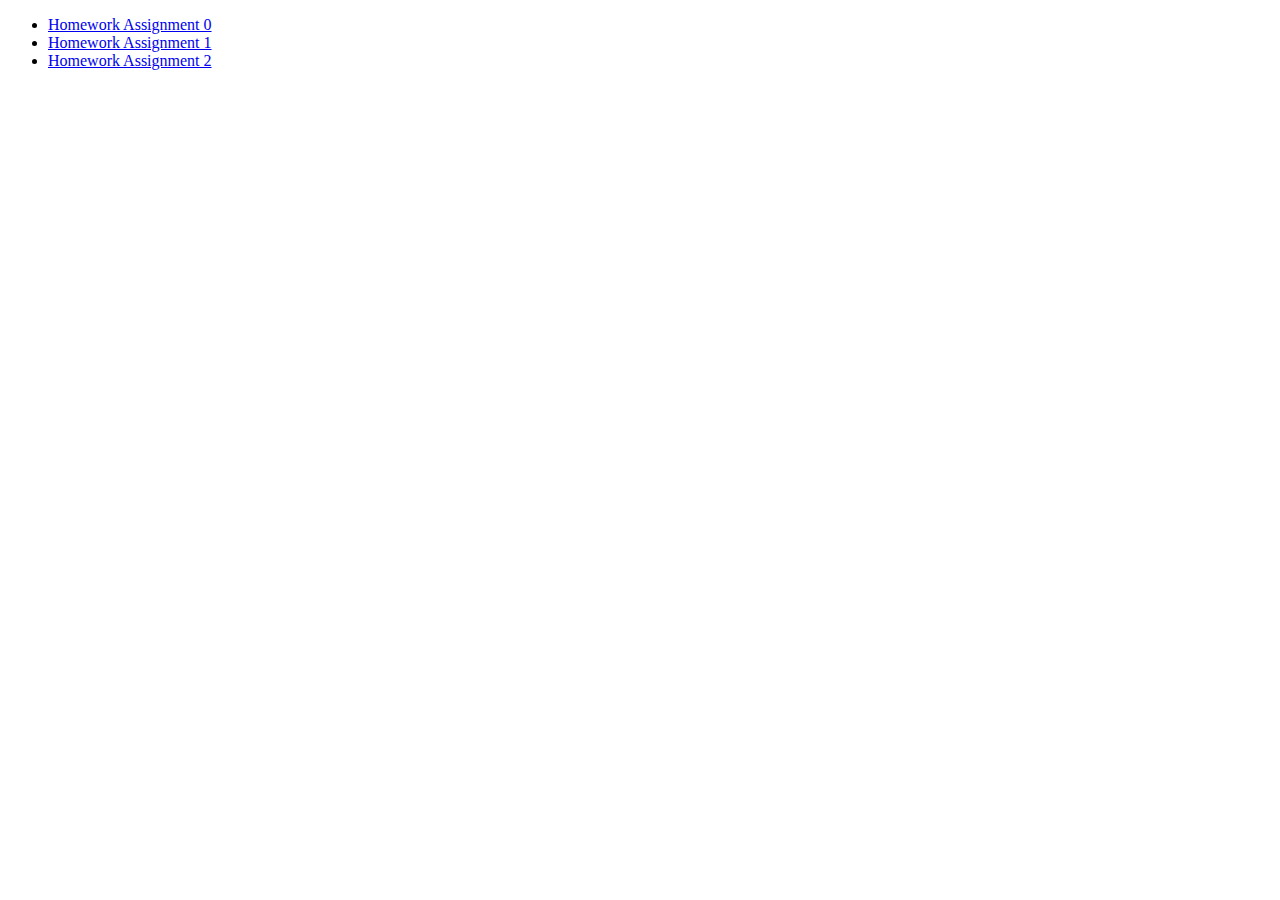
==== index.html @ 9bc32bf7 "added solution-hw0" ====
<!DOCTYPE html>
<html lang="en">
  <meta charset="UTF-8">
  <title>Page Title</title>
  
  <body>

    <ul>
      <li><a href="solution-hw0">Homework Assignment 0</a></li>
      <li><a href="solution-hw1">Homework Assignment 1</a></li>
      <li><a href="solution-hw2">Homework Assignment 2</a></li>
    </ul>

  </body>
</html>
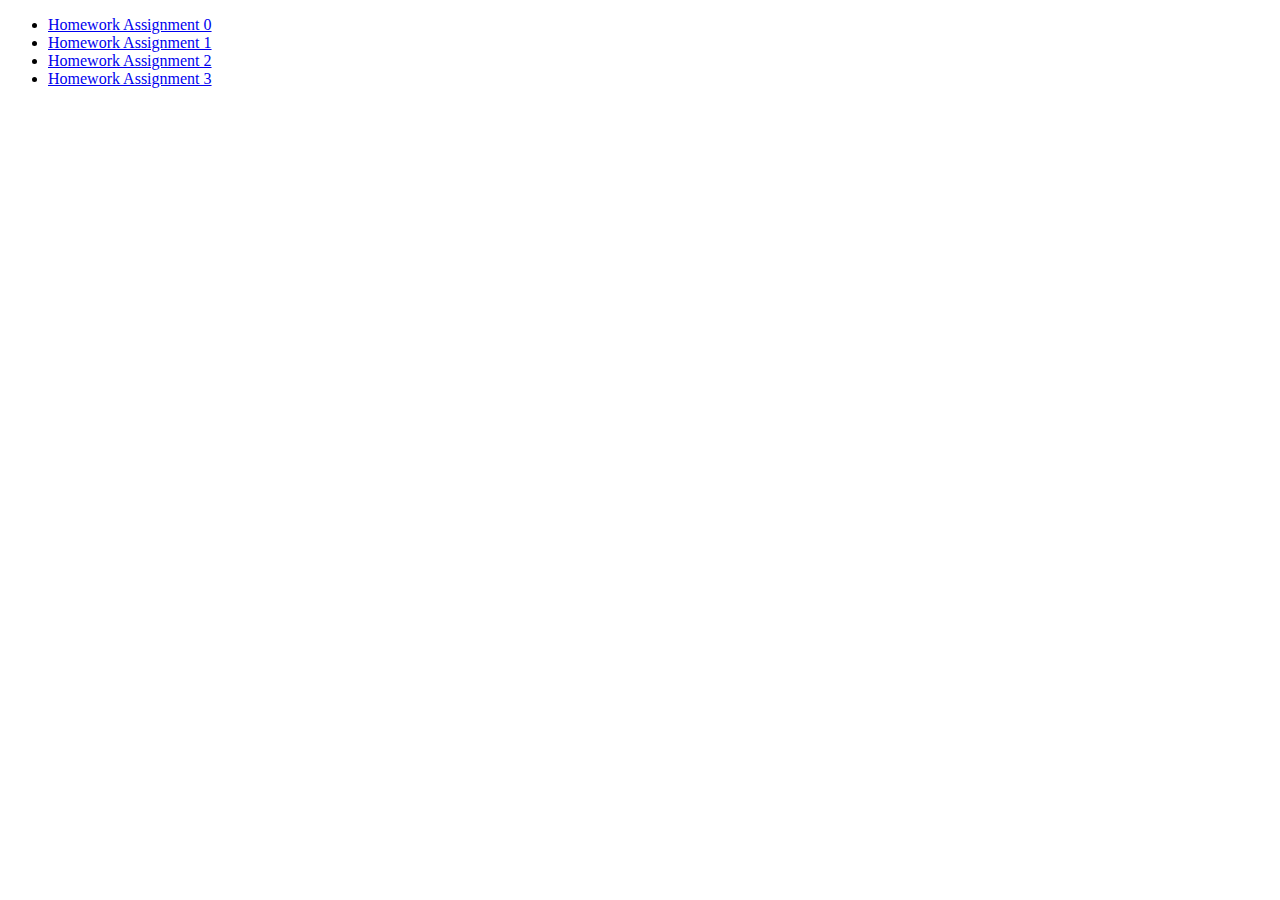
==== commit c7760916: "hw3 done" ====
--- a/index.html
+++ b/index.html
@@ -9,6 +9,7 @@
       <li><a href="solution-hw0">Homework Assignment 0</a></li>
       <li><a href="solution-hw1">Homework Assignment 1</a></li>
       <li><a href="solution-hw2">Homework Assignment 2</a></li>
+      <li><a href="solution-hw3">Homework Assignment 3</a></li>
     </ul>
 
   </body>
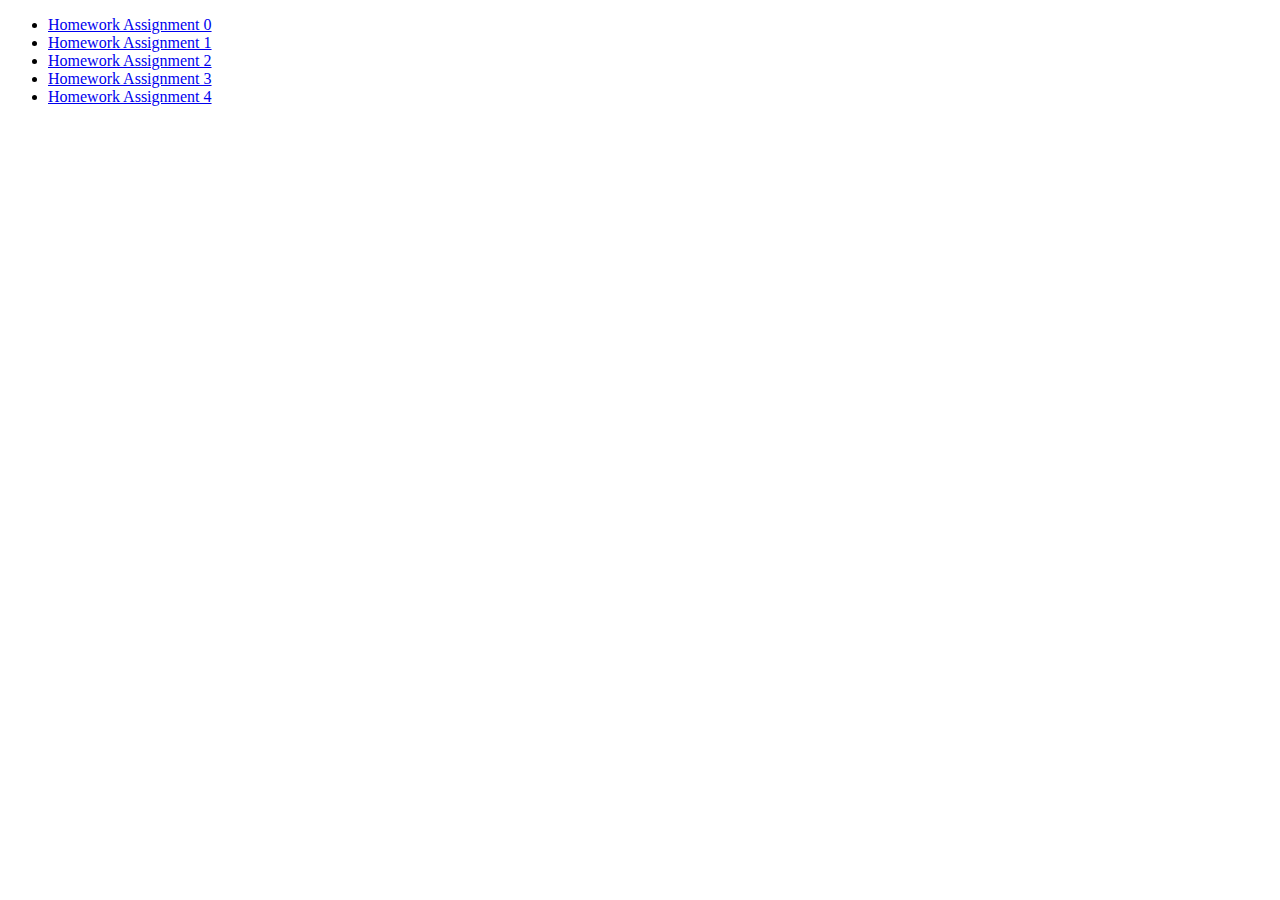
==== commit b58dbfe9: "hw4 done" ====
--- a/index.html
+++ b/index.html
@@ -10,6 +10,7 @@
       <li><a href="solution-hw1">Homework Assignment 1</a></li>
       <li><a href="solution-hw2">Homework Assignment 2</a></li>
       <li><a href="solution-hw3">Homework Assignment 3</a></li>
+      <li><a href="solution-hw4">Homework Assignment 4</a></li>
     </ul>
 
   </body>
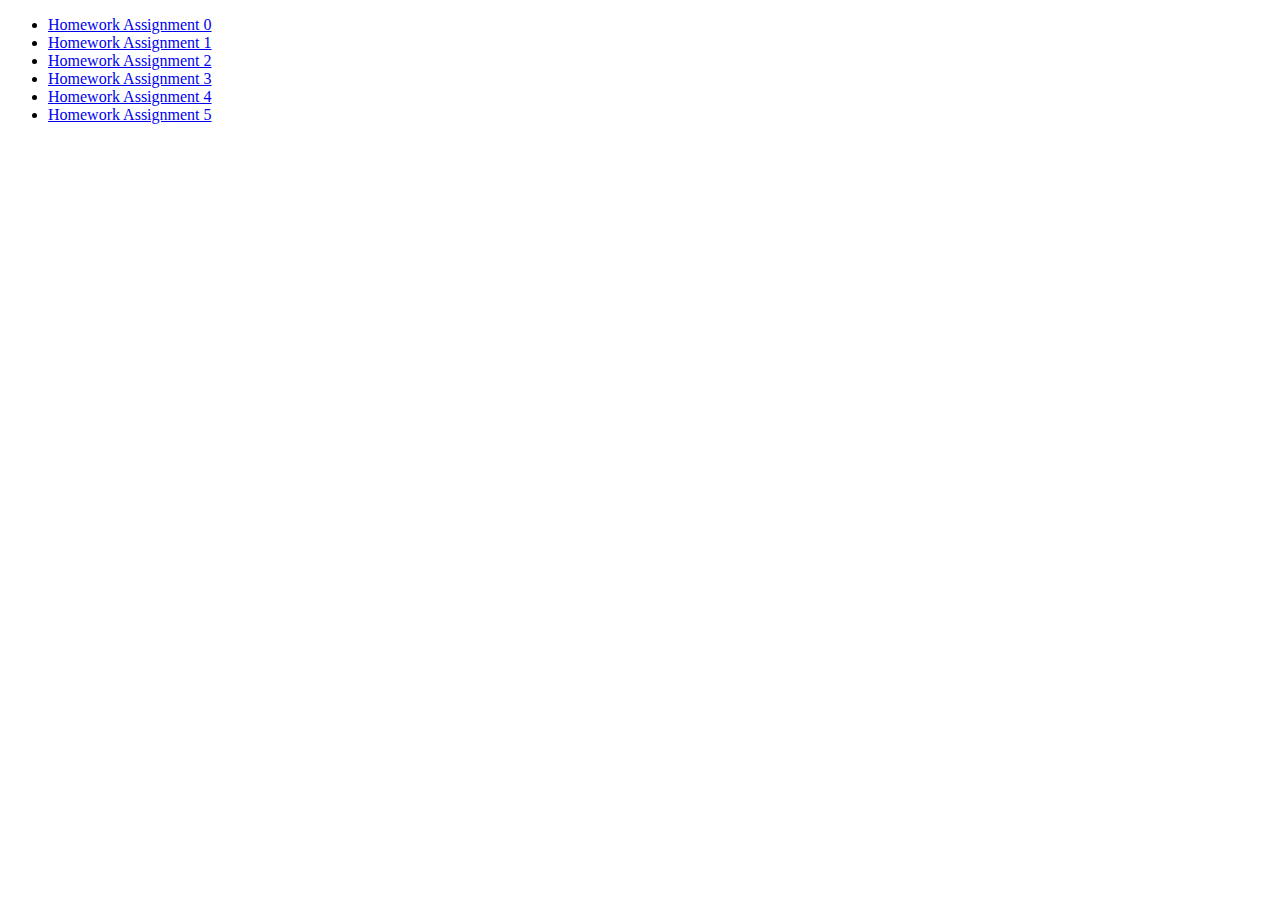
==== commit 1e5aa3f9: "added links" ====
--- a/index.html
+++ b/index.html
@@ -11,6 +11,7 @@
       <li><a href="solution-hw2">Homework Assignment 2</a></li>
       <li><a href="solution-hw3">Homework Assignment 3</a></li>
       <li><a href="solution-hw4">Homework Assignment 4</a></li>
+      <li><a href="solution-hw5">Homework Assignment 5</a></li>
     </ul>
 
   </body>
